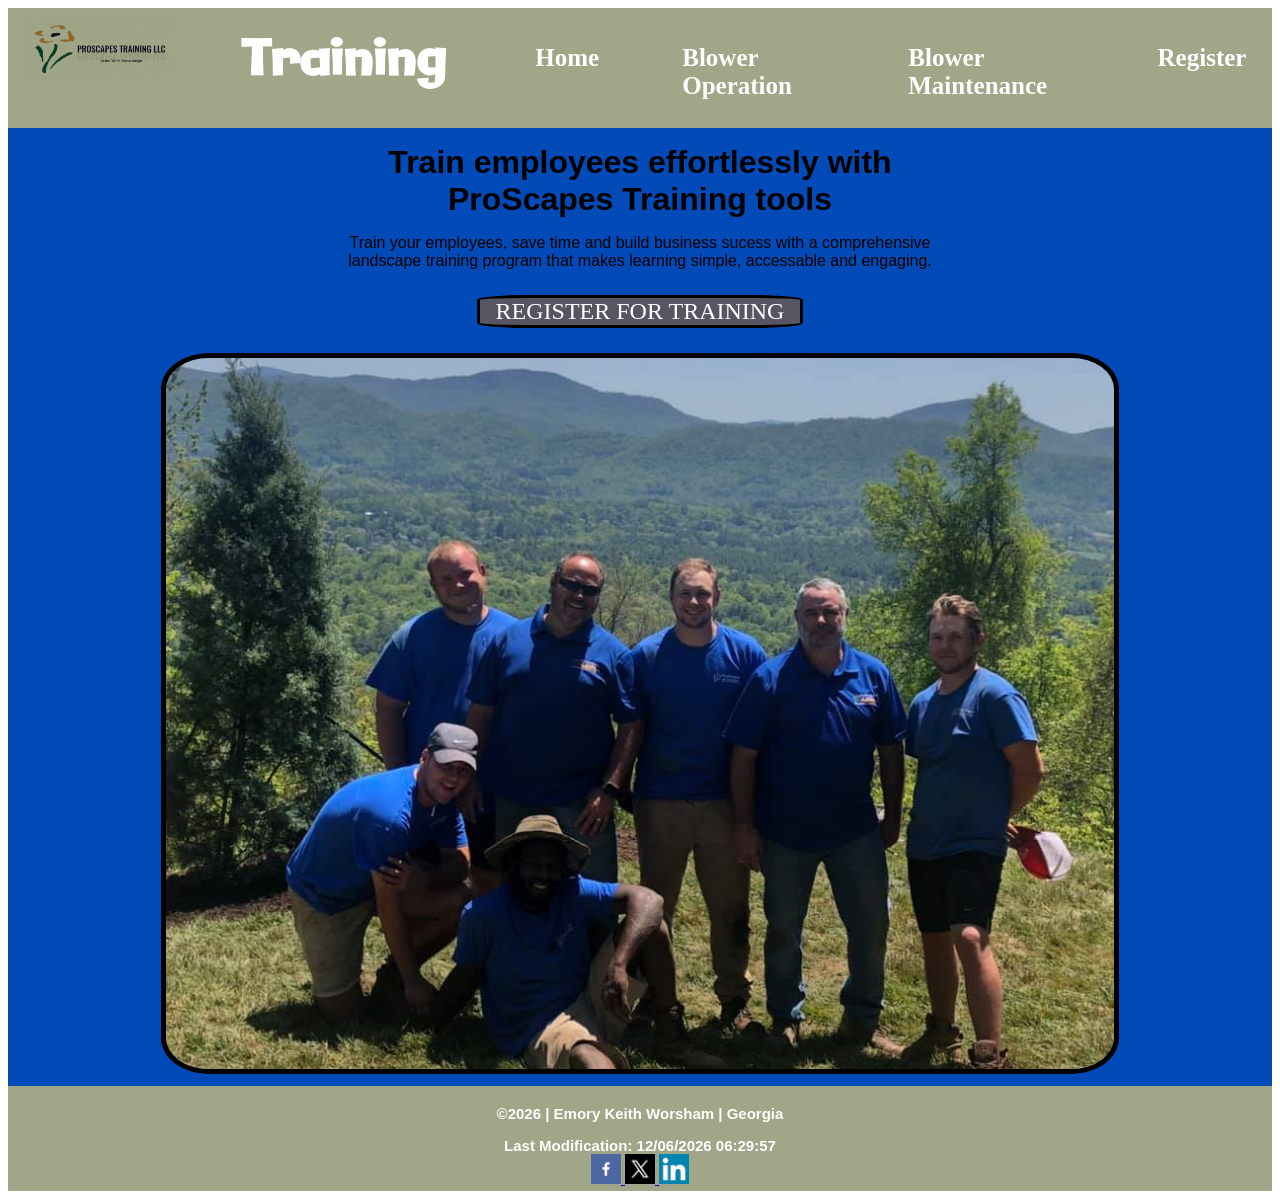
==== index.html @ bef24db9 "update" ====
<!DOCTYPE html>
<html lang="en">

<head>
    <meta charset="UTF-8">
    <meta name="viewport" content="width=device-width, initial-scale=1.0">
    <title>ProScapes Training</title>
    <meta name="Description" content="ProScapes Training">
    <meta name="Author" content="Keith Worsham">
    <link rel="stylesheet" href="styles/training.css">
    <link rel="stylesheet" href="styles/trainingLarge.css">
    <script src="scripts/training.js" defer></script>
    <link rel="preconnect" href="https://fonts.googleapis.com">
    <link rel="preconnect" href="https://fonts.gstatic.com" crossorigin>
    <link href="https://fonts.googleapis.com/css2?family=Galindo&display=swap" rel="stylesheet">
</head>

<body>
    
    <header>
        <img src="images/TrainingLogoFlower3.webp" alt="logo" width="100" height="100">
        <h1>Training</h1>

        <nav>
            <!-- button id and menuLinks is for hamburger icon -->
            <button id="myButton" aria-label="button"></button>
            <ul class="menuLinks">
                <li><a href="index.html" class="active" id="H">Home</a></li>
                <li><a href="BlowerO.html" title="blower" id="B">Blower Operation</a></li>
                <li><a href="BlowerM.html" title="blowerM" id="BM">Blower Maintenance</a></li>
                <li><a href="trainingForm.html" class="register" title="register" id="R">Register</a></li>
            </ul>  
        </nav>
    </header>
    
    <main class="home">
        <p></p>
        <div>
            <p class="a">Train employees effortlessly with <br>ProScapes Training tools</p>
            <p class="b">Train your employees, save time and build business sucess with a comprehensive <br>landscape training program that makes learning simple, accessable and engaging.</p>
            <a href="trainingForm.html" id="register">REGISTER FOR TRAINING</a>
        </div>

        <div class="teamContainer" >
            <img id="img" src="images/team.jpg" alt="team" width="100" height="100" loading="lazy">
        </div>
    </main>
    
    <footer>
        <p>&copy;<span id="currentYear"></span> | Emory Keith Worsham | Georgia</p>
        <p id="lastModified"></p>
        <div class="social">
            <a href="https://www.facebook.com/profile.php?id=100057151702793" target="_blank">
                <img src="images/facebook.png" alt="fb icon" width="100" height="100" loading="lazy">
            </a>
            <a href="https://x.com/" target="_blank">
                <img src="images/Twitter-new-logo.webp" alt="x" width="100" height="100" loading="lazy">
            </a>
            <a href="https://www.linkedin.com/in/keith-worsham/" target="_blank">
                <img src="images/linkedin.jpg" alt="li" width="100" height="100" loading="lazy">
            </a>
        </div>
    </footer>
</body>
</html>
---- styles/training.css ----
/******************************
Variables
********************************/
:root {
    --primary-color: #ceb992;
    --secondary-color: #a1a688;
    --accent1-color: #73937e;
    --accent2-color: #585563;

    --heading-font: "Galindo";
    --paragraph-font: Texturina, Helvetica, sans-serif;
}

/*******************************
Default Tags
********************************/
img {
    width: 100%;
    height: auto;
}

h1,
h2, 
h3 {
    font-family: var(--heading-font);
}

p {
    font-family: var(--paragraph-font);
}

/*******************************
This is for the hamburger icon 
********************************/
#myButton {
    font-size: 2rem;
    background: none;
    border: none;
    color: black;
    cursor: pointer;
    width: 44px;
    text-align: right;
    padding: .25rem 2vw;
    padding-right: 1rem;
    position: absolute;
    top: 0;
    right: 2vw;
}

#myButton::before {
    content: "\2630";
    color: black;
}
    
ul.menuLinks li a {
    display: block;
    padding: .75rem 2vw;
    color:white;
    font-weight: 600;
    text-decoration: none;
    font-size: 25px;   
}

li.currrent-menu-item a {
    background-color: black;
}

ul.menuLinks {
    display: none;
    list-style-type: none; /* effects large */
}

#myButton.open::before {
    content: "x";
    color: black;
}

ul.menuLinks.open {
    display: block;
}

/*********************************
HEADER
**********************************/
header img {
    mix-blend-mode: multiply;
    min-width: 150px;
}

h1 {
    text-align: center;
}

header {
    background-color: var(--secondary-color);
    color: white;
    display: block;
    grid-gap: .2rem;
    grid-template-columns: .7fr 1.5fr 3.5fr;
    text-align: left;
}
ul.menuLinks a:hover {
    background-color: var(--accent2-color);
}
/**********************************
Body
***********************************/
body{
    background-attachment: fixed;  

}

/**********************************
Main
***********************************/

main {
    display: grid;
    padding-bottom: .75rem;
    background-color: rgb(2, 74, 183) ;
   }

h1  {
    font-size: 30px;  
    margin: 0;
}

.a {
    font-size: 2rem;
    text-align: center;
    color: black;
    font-weight: 600;
    margin: 0 auto;
}
.b {
    font-size: 1rem;
    text-align: center;
    color: bla;
    font-weight: 10;
    margin-top: 1rem;
}

#register {
    font-size: 1.5rem;
    background-color: #585563;
    color: white;
    border-radius: 15%;
    border: solid 3.5px black;
    display:block; 
    margin: 25px auto;
    max-width: 20rem;
    text-align: center;
    text-decoration: none;
 }

 
#img{
    display: grid;

    border: solid 5px black;
    border-radius: 5%;
    max-width: 220px;
    margin: 0 auto;
}

/*******************************
Blower operations
*********************************/
.title {
    font-weight: 600;
    font-size: 20px;
}
.blower {
    background-color: honeydew;
}

.part1, 
.part2,
.part3 {
    text-align: justify;
}

#intro {
    font-size: 1.5rem;
}

.part1 {
    mix-blend-mode: multiply;
}
.part2 img {
    max-width: 200px;
    margin-left: 2.25rem;
    border: solid 2px black;
    border-radius: 5%;
    
}

/*******************************
BlowerMaint
*********************************/
.blowerMaint {
    background-color: honeydew;
}
.part4 {
    text-align: justify;
}

.part4 img,
.part6 img {
    mix-blend-mode: multiply;
}

.part6 img {
    max-width: 8rem;
    margin-left: 5rem;
    margin-top: 2rem;
}
.part5 img {
    max-width: 100px;
    margin-left: 5rem;
    margin-top: 2rem;
}

p {
    margin-bottom: 0;
}

/*******************************
FORM
********************************/
.formPage {
    color: rgb(241, 235, 235);
    font-size: 1.5rem;
}


.wk5 select {
    padding: .75rem;
    width: 100%;
    max-width: 400PX;
}

.or, .cbs, .wr, .pn, .date {
    display: grid;
    padding: 1.25rem;
}

.wk5 input[type="date"] {
    padding-top: .375rem;
    padding-bottom: .375rem;
    padding-left: .75rem;
    display: block;
    width: 100%;
    max-width: 385px;
}

.cbs p {
    margin-top: 0px;
    font-size: 14px;
    font-style: italic;
}

.wk5 label [type="review"] {
    padding: .75rem;
    width: 100%;
    max-width: 400px;
}

#name, #rev {
    margin-top: 2rem;
}

.wk5 button {
    border: none;
    background-image: linear-gradient(#161413, #584540);
    color: #fff;
    border-radius: 6px;
    font-size: 20px;
    padding: .75rem;
    width: 90%;
    margin-left: 1rem;
    margin-bottom: 1rem;
    max-width: 400px;
    box-shadow: 5px 5px 5px #b35050;
    appearance: none;
    cursor: pointer;
}

.wk5 button:hover {
    color: hotpink;
}

/*******************************
Review
********************************/
#number {
    background-color: honeydew;
    margin: 0 auto;
    padding: 1rem;
    font-weight: 600;
    color: black;
    text-align: center;
    font-size: 3rem;


} 

.unit img {
    max-width: 15rem;
    mix-blend-mode: multiply;
}

/*******************************
Footer
********************************/
footer {
    font-family: var(--paragraph-font);
    background-color:#a1a688;
    font-size: 15px;
    text-align: center;
    color:white;
    padding: .25rem;
    font-weight: 600; 
}

footer img {
    width: 30px;
}
---- styles/trainingLarge.css ----
/*****************************
Large View Only
******************************/
@media only screen and (min-width: 960px) {
    #myButton {
        display: none;
    }

    /********************
    Header
    *********************/
    ul.menuLinks, ul.menuLinks.open {
        display: flex;
        padding: 0%;
        justify-content: center;
        grid-gap: 2rem;
    }
    
    ul.menuLinks a:hover {
        background-color: rgba(255,255,255,0.2);
    }
    
    /**********************
    Blower page
    ***********************/
   

    .blower {
        background-color: honeydew;
    }
    
    .title {
        font-size: 2rem;
        margin-left: 1.5rem;
        font-weight: 600;
    }
    
    #intro {
        font-size: 2rem;
        margin: 0 auto;
    }
    .part1{
        padding-top: 1rem;
        display: grid;
        grid-template-columns: .5fr 1fr;
        border: solid 5px black;
        padding-right: 1rem;
    }
    
    .part2{
        display: grid;
        grid-template-columns: 3fr 1fr;
        margin-top: 2rem;
        padding-left: 1rem;
        margin-bottom: 2rem;
    }

    .part1 img {
        mix-blend-mode: multiply;
        max-width: 500px;
    }
    .part2 img {
        max-width: 200px;
        border: solid 2px black;
        border-radius: 5%;
    }

    .part3 {
        padding-left: 1rem;
    }


    /**********************
    BlowerMaint page
    ***********************/
  
    
    .part4 img {
        max-width: 400px;
    }

    .part4, .part6 {
        padding-top: 1rem;
        display: grid;
        grid-template-columns: .5fr 1fr;
        border: solid 5px black;
        padding-right: 1rem;
    }

    .part5 img {
        max-width: 200px;
        margin-left: 5rempx;
        margin-top: 1rem;
        border: solid 1px black;
        border-radius: .5rem;
    }

    .part5 {
        padding-top: 1rem;
        display: grid;
        grid-template-columns: .5fr 1fr;
        padding-right: 1rem;
        margin-bottom: 2rem;
    }
    #part5 {
        margin-left: 0rem;
    }

    .part6 img{
        max-width: 200px;
        margin-left: 5rem;
        margin-top: 1rem;
    }
    #part6 {
        margin-bottom: 2rem;
    }

    #intro {
        margin-left: 5rem;
        margin-top: 2rem;
    }
    .part7 p {
        text-align: justify;
        margin-left: 5rem;
        margin-right: 10rem;
        margin-bottom: 2rem;
    }

    /**********************
    Home Header
    **********************/
    header {
        background-color: #a1a688;
        display: grid;
        grid-gap: .2rem;
        grid-template-columns: .7fr 1.5fr 3.5fr;
        padding-left: 1rem; 
        padding-top: .5rem;
        text-align: left;   
    }
    
    h1  {
        font-size: 3rem;  
        padding-top: .75rem;
    }
    
     /**********************
    form
    **********************/
    .formPage {
        padding-left: 25rem;
    }
    .unit img {
        max-width: 15rem;
        mix-blend-mode: multiply;
    }


    #blowers {
        display: grid;
        grid-template-columns: .25fr .25fr .25fr;
        grid-gap: .5rem;
    }

    #blowers h2 {
        grid-column: 1/4;
        text-align: center;
    }



    
    /**********************
    Footer
    **********************/
    footer {
        padding: .25rem;
    }
    
    #img {
        max-width: 75%;
    }

}
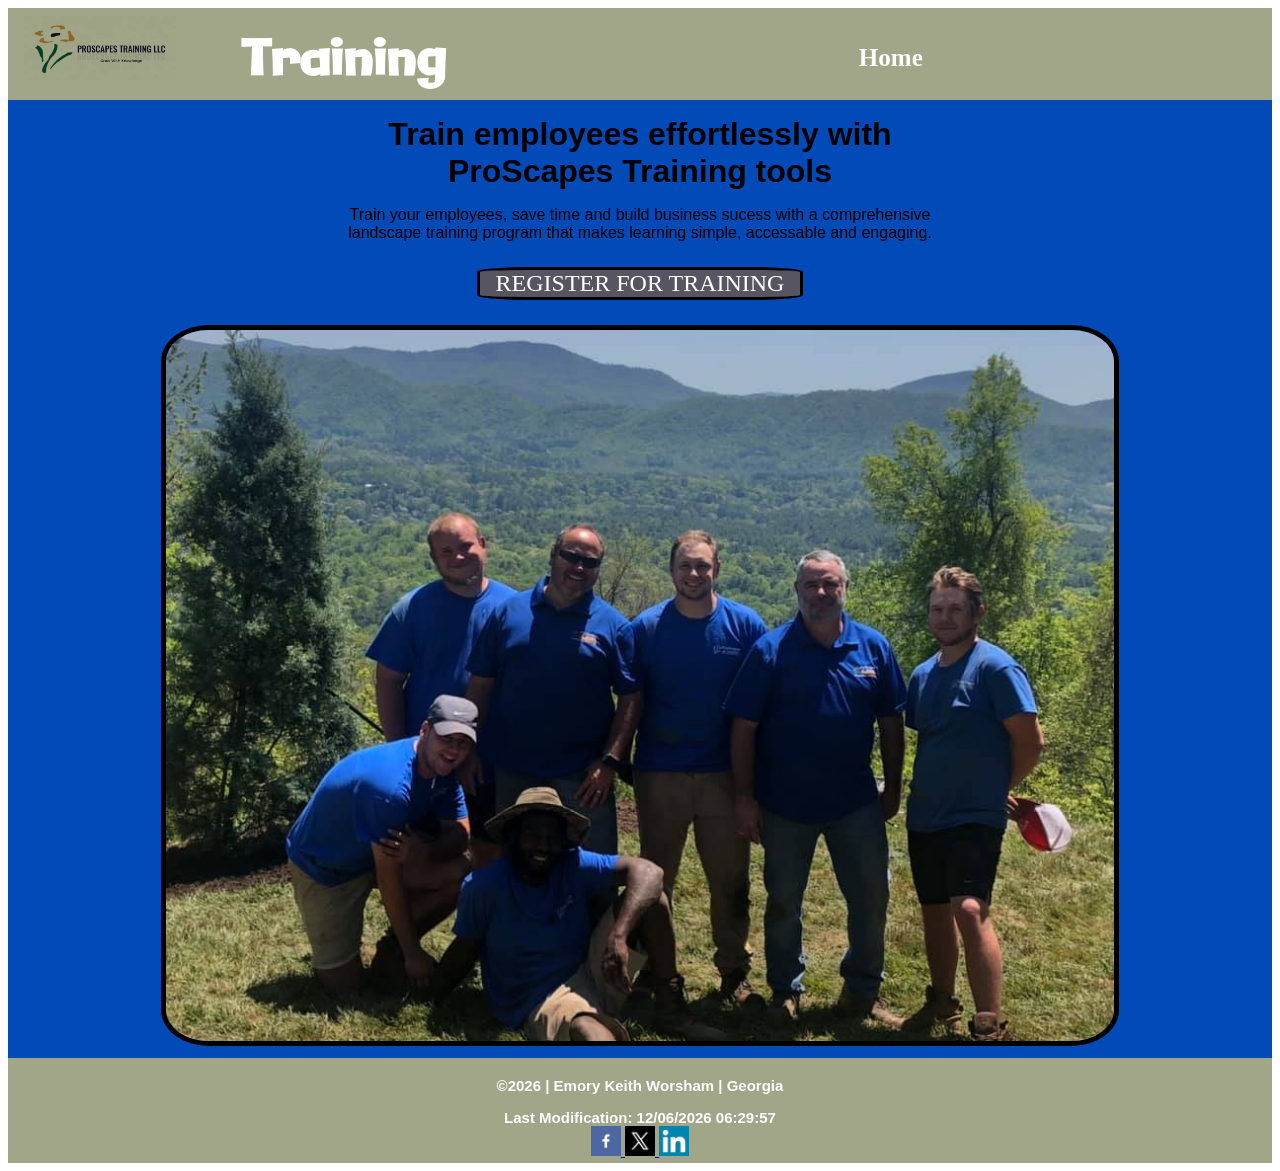
==== commit 4dd533aa: "update" ====
--- a/index.html
+++ b/index.html
@@ -17,6 +17,9 @@
 
 <body>
     
+    
+    
+    <!-- sk-3byb6734a5c7f1a757623 API PLANT KEY -->
     <header>
         <img src="images/TrainingLogoFlower3.webp" alt="logo" width="100" height="100">
         <h1>Training</h1>
@@ -26,9 +29,6 @@
             <button id="myButton" aria-label="button"></button>
             <ul class="menuLinks">
                 <li><a href="index.html" class="active" id="H">Home</a></li>
-                <li><a href="BlowerO.html" title="blower" id="B">Blower Operation</a></li>
-                <li><a href="BlowerM.html" title="blowerM" id="BM">Blower Maintenance</a></li>
-                <li><a href="trainingForm.html" class="register" title="register" id="R">Register</a></li>
             </ul>  
         </nav>
     </header>
